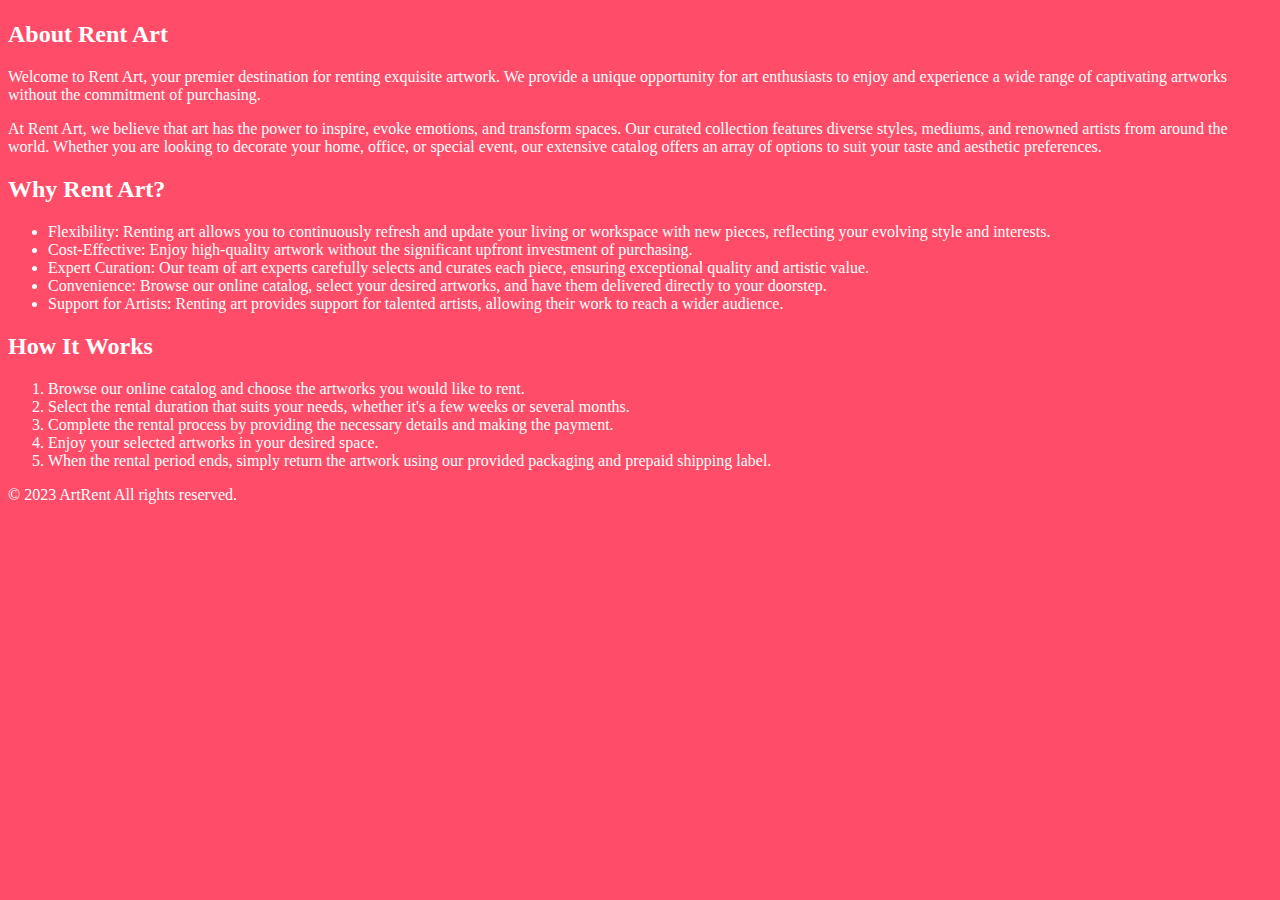
==== css/about.html @ cb7b45c1 "Add files via upload" ====
<!DOCTYPE html>
<html>
<head>
  <title>About</title>
  <link rel="icon" href="/images/art.png" type="image/x-icon">

  <!-- Add any necessary CSS styles specific to the About page -->
  <style>
    body{
        background-color: #ff4c68;
        color: white;
        font-family: "Montserrat";
         text-align: left;
    }
  </style>
</head>
<body>
  <header>
    <!-- Add a navigation bar or heading for the About page -->
    <h1></h1>
    <!-- Add a navigation menu or links to other pages -->
   
  </header>

  <main>
    <section id="about">
      <h2>About Rent Art</h2>
      <p>Welcome to Rent Art, your premier destination for renting exquisite artwork. We provide a unique opportunity for art enthusiasts to enjoy and experience a wide range of captivating artworks without the commitment of purchasing.</p>
      <p>At Rent Art, we believe that art has the power to inspire, evoke emotions, and transform spaces. Our curated collection features diverse styles, mediums, and renowned artists from around the world. Whether you are looking to decorate your home, office, or special event, our extensive catalog offers an array of options to suit your taste and aesthetic preferences.</p>
    </section>
  
    <section id="why-rent">
      <h2>Why Rent Art?</h2>
      <ul>
        <li>Flexibility: Renting art allows you to continuously refresh and update your living or workspace with new pieces, reflecting your evolving style and interests.</li>
        <li>Cost-Effective: Enjoy high-quality artwork without the significant upfront investment of purchasing.</li>
        <li>Expert Curation: Our team of art experts carefully selects and curates each piece, ensuring exceptional quality and artistic value.</li>
        <li>Convenience: Browse our online catalog, select your desired artworks, and have them delivered directly to your doorstep.</li>
        <li>Support for Artists: Renting art provides support for talented artists, allowing their work to reach a wider audience.</li>
      </ul>
    </section>
  
    <section id="how-it-works">
      <h2>How It Works</h2>
      <ol>
        <li>Browse our online catalog and choose the artworks you would like to rent.</li>
        <li>Select the rental duration that suits your needs, whether it's a few weeks or several months.</li>
        <li>Complete the rental process by providing the necessary details and making the payment.</li>
        <li>Enjoy your selected artworks in your desired space.</li>
        <li>When the rental period ends, simply return the artwork using our provided packaging and prepaid shipping label.</li>
      </ol>
    </section>
  </main>
  

  <footer>
    <!-- Add a footer section with any necessary information -->
    <p>&copy; 2023 ArtRent All rights reserved.</p>
  </footer>
</body>
</html>
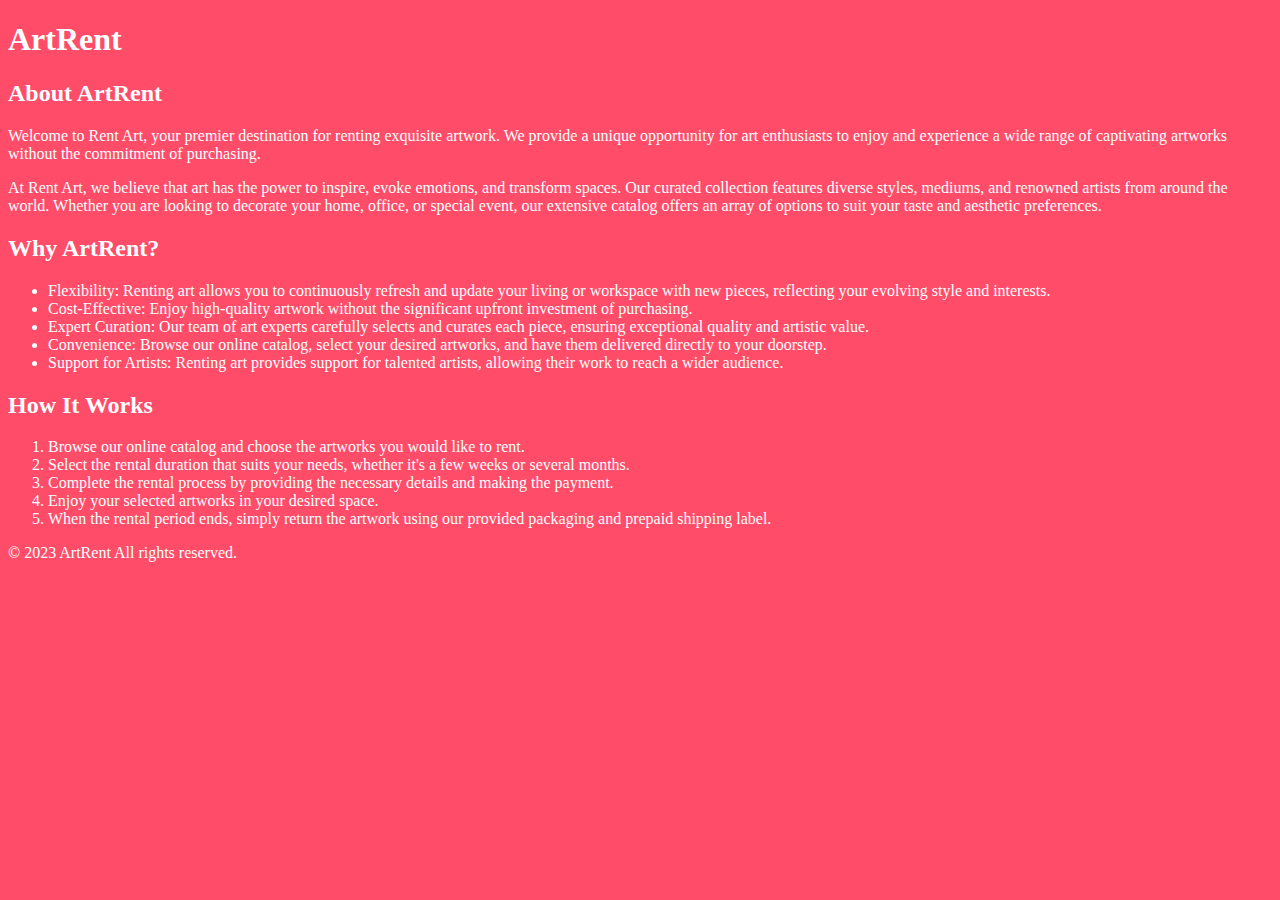
==== commit 06bbc39b: "Add files via upload" ====
--- a/css/about.html
+++ b/css/about.html
@@ -17,20 +17,20 @@
 <body>
   <header>
     <!-- Add a navigation bar or heading for the About page -->
-    <h1></h1>
+    <h1>ArtRent</h1>
     <!-- Add a navigation menu or links to other pages -->
    
   </header>
 
   <main>
     <section id="about">
-      <h2>About Rent Art</h2>
+      <h2>About ArtRent</h2>
       <p>Welcome to Rent Art, your premier destination for renting exquisite artwork. We provide a unique opportunity for art enthusiasts to enjoy and experience a wide range of captivating artworks without the commitment of purchasing.</p>
       <p>At Rent Art, we believe that art has the power to inspire, evoke emotions, and transform spaces. Our curated collection features diverse styles, mediums, and renowned artists from around the world. Whether you are looking to decorate your home, office, or special event, our extensive catalog offers an array of options to suit your taste and aesthetic preferences.</p>
     </section>
   
     <section id="why-rent">
-      <h2>Why Rent Art?</h2>
+      <h2>Why ArtRent?</h2>
       <ul>
         <li>Flexibility: Renting art allows you to continuously refresh and update your living or workspace with new pieces, reflecting your evolving style and interests.</li>
         <li>Cost-Effective: Enjoy high-quality artwork without the significant upfront investment of purchasing.</li>
